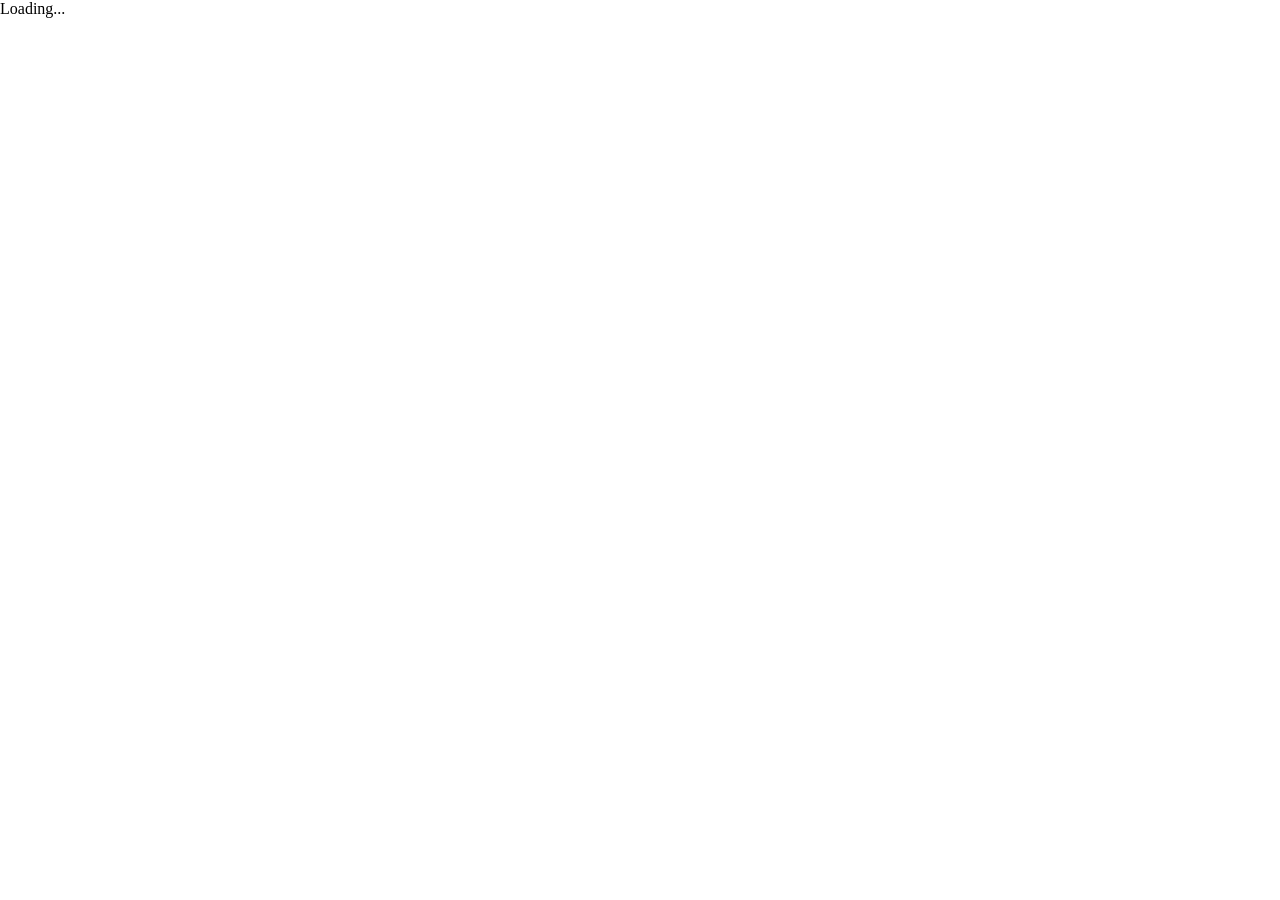
==== Piano_Tiles/index.html @ 6d5ee254 "New Capstone Folder I was having trouble with making my github work with the previous folder and it " ====
<!DOCTYPE html>
<html lang="en">
  <head>
    <meta charset="utf-8" />
    <meta name="viewport" content="width=device-width, initial-scale=1.0">

    <title>Sketch</title>

    <link rel="stylesheet" type="text/css" href="style.css">

    <!-- Linking to the main p5.js library, which allows your code to use all 
       p5 functions. Using this version while developing your code allows p5 
       to provide more Friendly Error Messages if you mess something up...-->
    <script src="libraries/p5.js"></script>

    <!-- Once your project is working completely, you can comment out the link
       to p5.js above, and instead link to this minified version. The minified
       version takes less space, and turns off Friendly Error Messages. This 
       increases the speed of your program quite dramatically in some cases.-->
    <!-- <script src="libraries/p5.min.js"></script> -->

    <script src="libraries/p5.sound.min.js"></script>
  </head>

  <body>
    <script src="sketch.js"></script>
  </body>
</html>
---- Piano_Tiles/style.css ----
html, body {
  margin: 0;
  padding: 0;
}

canvas {
  display: block;
}
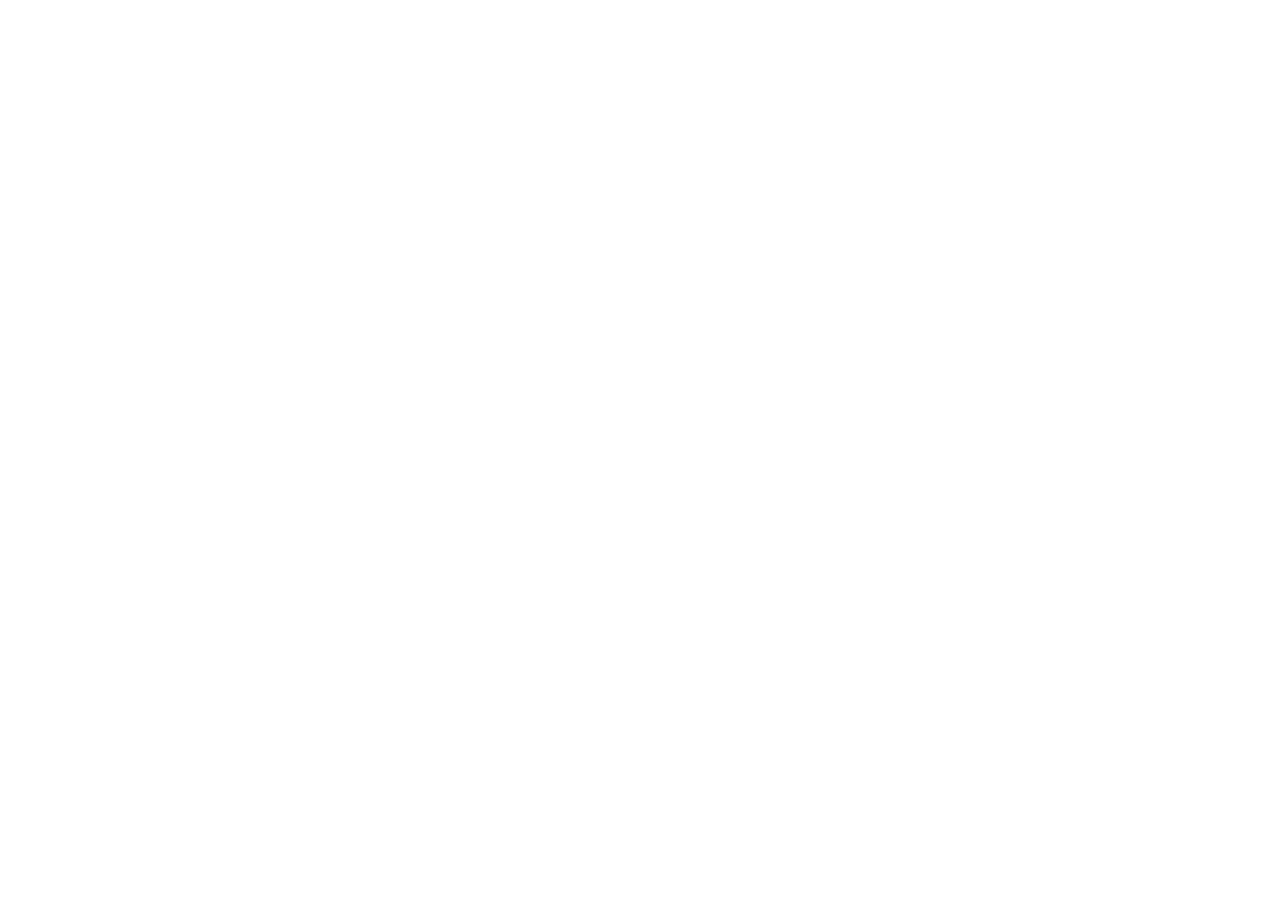
==== commit 8ea2f7e7: "Update index.html" ====
--- a/Piano_Tiles/index.html
+++ b/Piano_Tiles/index.html
@@ -2,24 +2,16 @@
 <html lang="en">
   <head>
     <meta charset="utf-8" />
-    <meta name="viewport" content="width=device-width, initial-scale=1.0">
-
+    <meta name="viewport" content="width=device-width, initial-scale=1.0" />
     <title>Sketch</title>
 
-    <link rel="stylesheet" type="text/css" href="style.css">
+    <link rel="stylesheet" type="text/css" href="style.css" />
 
-    <!-- Linking to the main p5.js library, which allows your code to use all 
-       p5 functions. Using this version while developing your code allows p5 
-       to provide more Friendly Error Messages if you mess something up...-->
-    <script src="libraries/p5.js"></script>
+    <!-- p5.js main library -->
+    <script src="https://cdnjs.cloudflare.com/ajax/libs/p5.js/1.9.0/p5.js"></script>
 
-    <!-- Once your project is working completely, you can comment out the link
-       to p5.js above, and instead link to this minified version. The minified
-       version takes less space, and turns off Friendly Error Messages. This 
-       increases the speed of your program quite dramatically in some cases.-->
-    <!-- <script src="libraries/p5.min.js"></script> -->
-
-    <script src="libraries/p5.sound.min.js"></script>
+    <!-- p5.sound library (CDN) -->
+    <script src="https://cdnjs.cloudflare.com/ajax/libs/p5.js/1.9.0/addons/p5.sound.min.js"></script>
   </head>
 
   <body>
